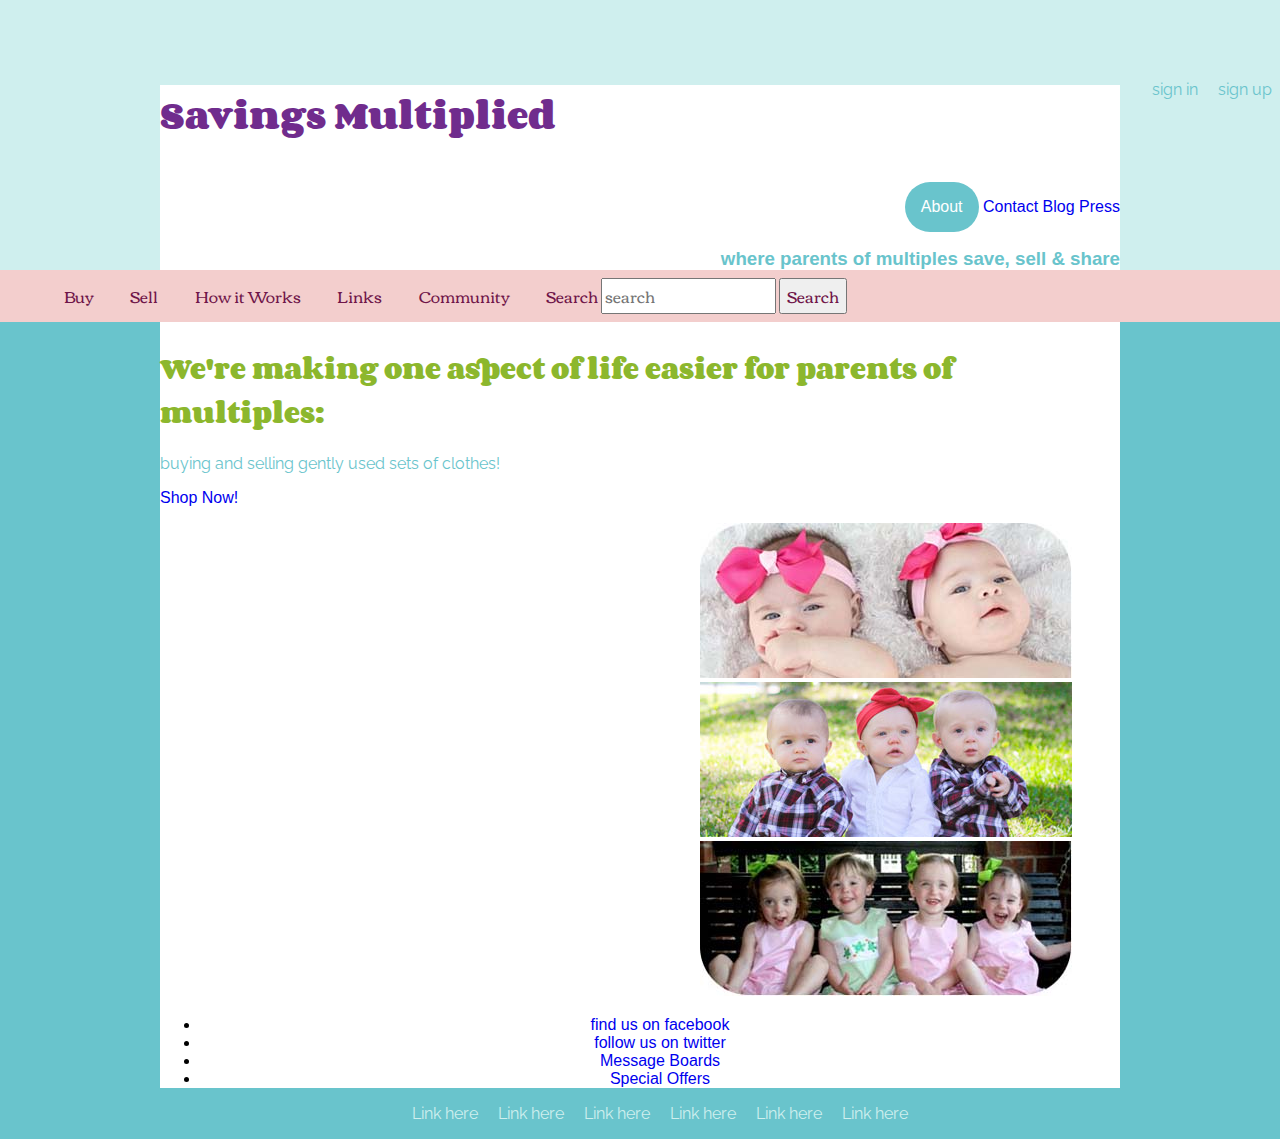
==== index.html @ 65ba91a4 "Initial homepage styling." ====
<!DOCTYPE html>
<html>
  <head>
    <title>SavingsMultiplied</title>
    <link rel="stylesheet" type="text/css" href="styles/normalize.css">
    <link rel="stylesheet" type="text/css" href="styles/main.css">
  </head>
  <body>
    <header>
      <nav>
        <ul id="signin">
          <li><a href="#">sign in</a></li>
          <li><a href="#">sign up</a></li>
        </ul>
      </nav>
      <section>
        <h1 class="owls">Savings Multiplied</h1>
        <nav>
          <ul>
            <li id="about"><a href="#">About</a></li>
            <li id="contact"><a href="#">Contact</a></li>
            <li id="blog"><a href="#">Blog</a></li>
            <li id="press"><a href="#">Press</a></li>
          </ul>
        </nav>
        <h3 class="border">where parents of multiples save, sell &amp; share</h3>
      </section>
      <nav id="main">
        <ul>
          <li><a href="#">Buy</a></li>
          <li><a href="#">Sell</a></li>
          <li><a href="#">How it Works</a></li>
          <li><a href="#">Links</a></li>
          <li><a href="#">Community</a></li>
          <li>
            <form action="#" method="GET">
              <label for="search_term">Search</label>
              <input id="search_term" type="text" placeholder="search" />
              <input type="submit" value="Search" />
            </form>
          </li>
        </ul>
      </nav>
    </header>
    <section>
      <div>
        <h2 class="border">We're making one aspect of life easier for parents of multiples:</h2>
        <p>buying and selling gently used sets of clothes!</p>
        <a href="#">Shop Now!</a>
      </div>
      <ul id="kids">
        <li><img src="images/twins.jpg" /></li>
        <li><img src="images/triplets.jpg" /></li>
        <li><img src="images/quads.jpg" /></li>
      </ul>
      <ul id="find">
        <li><a href="#">find us on facebook</a></li>
        <li><a href="#">follow us on twitter</a></li>
        <li><a href="#">Message Boards</a></li>
        <li><a href="#">Special Offers</a></li>
      </ul>
    </section>
    <footer>
      <nav>
        <ul>
          <li><a href="#">Link here</a></li>
          <li><a href="#">Link here</a></li>
          <li><a href="#">Link here</a></li>
          <li><a href="#">Link here</a></li>
          <li><a href="#">Link here</a></li>
          <li><a href="#">Link here</a></li>
        </ul>
      </nav>
    </footer>
  </body>
</html>
---- styles/main.css ----
/*header-savings multiplied*/
@import url(http://fonts.googleapis.com/css?family=Corben:700);
/*header-signin-register*/
@import url(http://fonts.googleapis.com/css?family=Raleway);
/*header-buyselltrade nav*/

/*header-whereparents*/

/*midsection weremaking*/

/*midsection buyingandselling*/

/* Colors:
/* Dark Teal: #69C4CC */
/* Light Teal: #CFEFEE */

body { 
background-color: #69C4CC; 
}

h1.owls{
font-family: 'Corben', cursive;
color: #702C8D;
}

ul#signin{
font-family: 'Raleway', sans-serif;
}

ul#signin a{
text-decoration: none;
padding: .5em;
color: #69C4CC;
}
header { 
background-color: #CFEFEE; 
padding-top: 4em;
}
nav#main { 
background-color: #F3CECD; 
}
section { 
background-color: #FFFFFF; 
}
p{
color: #69C4CC;
font-family: 'Raleway', sans-serif;

}

/* Grid */
body {
}

footer {
  padding: 0 10em;
}

section {
  margin: 0 10em;
}
header ul {
  float: right;
  list-style-type: none;
}

nav#main{
  padding: .5em;
}
nav#main ul {
  float: none;
  margin: 0px;
}

nav#main ul li{
  padding: 0em 1em;
}
nav#main ul li a, nav#main ul li form{
  text-decoration: none;
  color: #6F1549;
  font-family: 'Corben', cursive;
}
header ul li, ul#contact li, footer ul li {
  display: inline-block;
}

h2.border{
  margin-top: 0px;
  padding-top: 1em;
  color: #8CB72D;
  font-family: 'Corben', cursive;
}
h3.border{
  margin-bottom: 0px;
  color: #69C4CC;
  clear: both;
  text-align: right;
}
ul#kids li{
  margin-left: 500px;
  list-style: none;
}

ul#find li a{
  padding: .5em;
}
ul#find{
  text-align: center;
}

footer ul li a{
  color: #CFEFEE;
  padding: .5em;
}
footer ul{
  text-align: center;
  font-family: 'Raleway', sans-serif;
}

a{
  text-decoration: none;
}
#about{
  background-color:#69C4CC;
  border-radius: 4em;
  color: white;
  padding: 1em;
}
#about a{
  color: white;
}
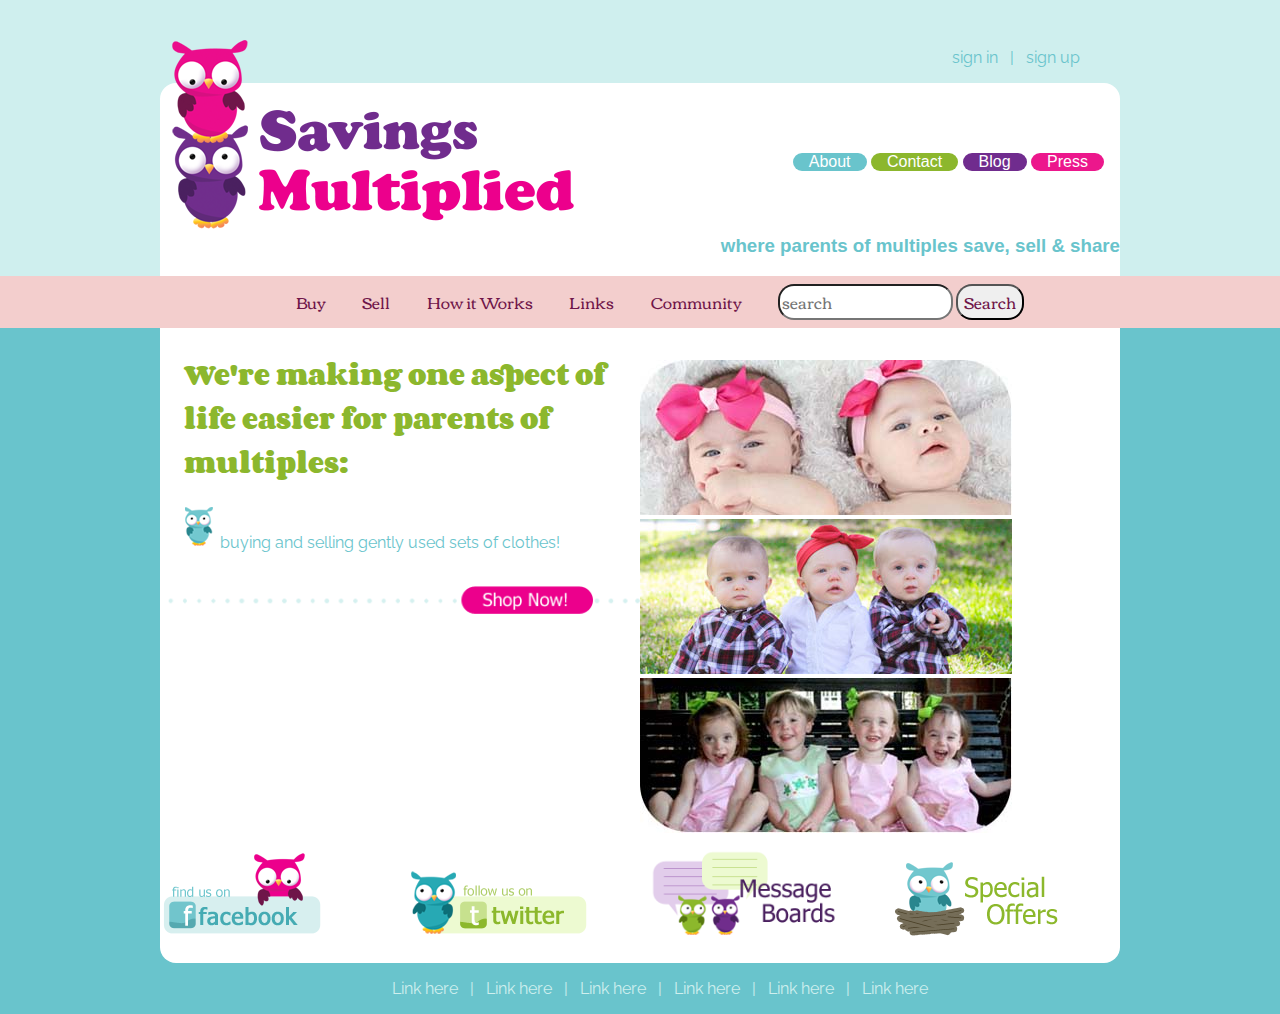
==== commit 41b90e78: "Fixed styling and added some js functions" ====
--- a/index.html
+++ b/index.html
@@ -4,18 +4,22 @@
     <title>SavingsMultiplied</title>
     <link rel="stylesheet" type="text/css" href="styles/normalize.css">
     <link rel="stylesheet" type="text/css" href="styles/main.css">
+    <meta content="width=device-width, initial-scale=1.0" name="viewport"/>
+    <meta charset="utf-8" />
   </head>
   <body>
     <header>
-      <nav>
-        <ul id="signin">
+      <nav id="authentication">
+        <ul>
           <li><a href="#">sign in</a></li>
           <li><a href="#">sign up</a></li>
         </ul>
       </nav>
-      <section>
-        <h1 class="owls">Savings Multiplied</h1>
-        <nav>
+      <section id="header">
+      <div id="logo">
+        <img src="images/logo.png" />
+      </div>
+        <nav id="info">
           <ul>
             <li id="about"><a href="#">About</a></li>
             <li id="contact"><a href="#">Contact</a></li>
@@ -34,7 +38,6 @@
           <li><a href="#">Community</a></li>
           <li>
             <form action="#" method="GET">
-              <label for="search_term">Search</label>
               <input id="search_term" type="text" placeholder="search" />
               <input type="submit" value="Search" />
             </form>
@@ -42,26 +45,26 @@
         </ul>
       </nav>
     </header>
-    <section>
-      <div>
-        <h2 class="border">We're making one aspect of life easier for parents of multiples:</h2>
-        <p>buying and selling gently used sets of clothes!</p>
-        <a href="#">Shop Now!</a>
+    <section class="main">
+      <div class="left_column">
+        <h2>We're making one aspect of life easier for parents of multiples:</h2>
+        <p><img src="images/owl.png" />buying and selling gently used sets of clothes!</p>
+        <a href="#"><img src="images/shop.png" id="shop" /></a>
       </div>
-      <ul id="kids">
+      <ul id="children" class="right_column">
         <li><img src="images/twins.jpg" /></li>
         <li><img src="images/triplets.jpg" /></li>
         <li><img src="images/quads.jpg" /></li>
       </ul>
       <ul id="find">
-        <li><a href="#">find us on facebook</a></li>
-        <li><a href="#">follow us on twitter</a></li>
-        <li><a href="#">Message Boards</a></li>
-        <li><a href="#">Special Offers</a></li>
+        <li><a href="#"><img src="images/facebook.png" alt="find us on facebook" /></a></li>
+        <li><a href="#"><img src="images/twitter.png" alt="follow us on twitter" /></a></li>
+        <li><a href="#"><img src="images/message.png" alt="Message Boards" /></a></li>
+        <li><a href="#"><img src="images/special.png" alt="Special Offers" /></a></li>
       </ul>
     </section>
     <footer>
-      <nav>
+      <nav id="link">
         <ul>
           <li><a href="#">Link here</a></li>
           <li><a href="#">Link here</a></li>
@@ -72,5 +75,40 @@
         </ul>
       </nav>
     </footer>
+    <div class="login-modal">
+	<div class="lightbox"></div>
+	<div class="login-form">
+	  <form>
+            <label>username</label>
+	    <input type="text" placeholder="username">
+	    <label>password</label>
+	    <input type="password" placeholder="password">
+	    <input type="submit" value="submit">
+	    <input type="button" value="cancel" class="cancel">
+	  </form>
+	</div>
+    </div>
   </body>
+  <script>
+    function hide(element){
+      element.style.display = "none";
+    }
+    function show(element){
+      element.style.display = "block";
+    }
+    var lightbox = document.querySelector('.lightbox');
+    lightbox.addEventListener('click', function(){
+      hide(document.querySelector('.login-modal'));
+    });
+
+    var authentication = document.querySelector('#authentication a');
+    authentication.addEventListener('click', function(){
+      show(document.querySelector('.login-modal'));
+    });
+
+    var cancel = document.querySelector('.cancel');
+    cancel.addEventListener('click', function(){
+      hide(document.querySelector('.login-modal'));
+    });
+  </script>
 </html>
--- a/styles/main.css
+++ b/styles/main.css
@@ -14,100 +14,245 @@
 /* Dark Teal: #69C4CC */
 /* Light Teal: #CFEFEE */
 
-body { 
-background-color: #69C4CC; 
-}
-
-h1.owls{
-font-family: 'Corben', cursive;
-color: #702C8D;
-}
-
-ul#signin{
-font-family: 'Raleway', sans-serif;
-}
-
-ul#signin a{
+
+
+
+
+/*Authentication*/
+header nav#authentication{
+  float: right;
+  font-family: 'Raleway', sans-serif;
+  padding-bottom: 2em;
+  margin-right: 12em;
+}
+nav#authentication{
+  margin: -2em 10em;
+  clear: right;
+}
+nav#authentication ul li a{
 text-decoration: none;
 padding: .5em;
 color: #69C4CC;
 }
+#authentication ul li + li::before{
+content: " | ";
+color: #69C4CC;
+}
+
 header { 
 background-color: #CFEFEE; 
 padding-top: 4em;
 }
-nav#main { 
-background-color: #F3CECD; 
-}
-section { 
-background-color: #FFFFFF; 
-}
-p{
-color: #69C4CC;
-font-family: 'Raleway', sans-serif;
-
-}
-
-/* Grid */
-body {
-}
-
-footer {
-  padding: 0 10em;
-}
-
-section {
-  margin: 0 10em;
+
+
+
+
+/*Main Logo*/
+#logo img{
+  float: left;
+  margin-top: -3em;
+  max-width: 100%;
+}
+
+
+
+
+/*About Blog Contact Press Nav*/
+#info ul{
+  margin-top: 70px;
+}
+#about{
+  background-color:#69C4CC;
+  border-radius: 1em;
+  color: white;
+}
+#about a{
+  color: white;
+  padding: 1em;
+}
+#contact{
+  background-color:#8CB72D;
+  border-radius: 1em;
+  color: white;
+}
+#contact a{
+  color: white;
+  padding: 1em;
+}
+#blog{
+  background-color:#702C8E;
+  border-radius: 1em;
+  color: white;
+}
+#blog a{
+  color: white;
+  padding: 1em;
+}
+#press{
+  background-color:#EC178C;
+  border-radius: 1em;
+  color: white;
+  margin-right: 1em;
+}
+#press a{
+  color: white;
+  padding: 1em;
 }
 header ul {
   float: right;
   list-style-type: none;
 }
 
-nav#main{
-  padding: .5em;
-}
-nav#main ul {
-  float: none;
-  margin: 0px;
-}
-
-nav#main ul li{
-  padding: 0em 1em;
-}
-nav#main ul li a, nav#main ul li form{
-  text-decoration: none;
-  color: #6F1549;
-  font-family: 'Corben', cursive;
-}
-header ul li, ul#contact li, footer ul li {
-  display: inline-block;
-}
-
-h2.border{
-  margin-top: 0px;
-  padding-top: 1em;
-  color: #8CB72D;
-  font-family: 'Corben', cursive;
-}
+
+
+/*Where Parents Save*/
 h3.border{
   margin-bottom: 0px;
   color: #69C4CC;
   clear: both;
   text-align: right;
-}
-ul#kids li{
-  margin-left: 500px;
+  padding-bottom: 1em;
+}
+
+
+
+
+/*Buy Sell HowitWorks Links Community Nav*/
+nav#main ul {
+  float: none;
+  margin: 0px;
+}
+
+nav#main ul li{
+  padding: 0em 1em;
+}
+nav#main ul li form input{
+  border-radius: 1em;
+}
+nav#main ul li a, nav#main ul li form{
+  text-decoration: none;
+  color: #6F1549;
+  font-family: 'Corben', cursive;
+}
+nav#main { 
+background-color: #F3CECD;
+text-align: center;
+padding: .5em; 
+}
+form{
+  border-radius: 1em;
+}
+
+
+
+
+/*Mid Section*/
+section { 
+background-color: #FFFFFF; 
+}
+p{
+color: #69C4CC;
+font-family: 'Raleway', sans-serif;
+padding-left: 1em;
+}
+#shop{
+  max-width: 100%;
+}
+.left_column, .right_column{
+  width: 50%;
+  float: left;
+}
+ul#children{
   list-style: none;
-}
-
-ul#find li a{
-  padding: .5em;
+  margin: 0;
+  padding: 0;
+  margin-top: 2em;
+}
+ul#children *{
+  max-width: 100%;
+}
+
+.left_column h2{
+  margin-top: 0px;
+  padding-top: 1em;
+  color: #8CB72D;
+  font-family: 'Corben', cursive;
+  padding-left: 1em;
+}
+section{
+  clear: both;
+}
+section:after{
+  content: "";
+  display: table;
+  clear: both;
+}
+
+
+
+/*Screen adjust*/
+@media screen and (max-width: 700px){
+  body > section, header > section, nav#authentication, footer{
+    margin: 0 2em;
+  }
 }
 ul#find{
-  text-align: center;
-}
-
+  list-style: none;
+  padding: 0;
+  margin-top: 0px;
+}
+ul#find li{
+  display: inline-block;
+  width: 20%;
+  margin-right: 5%;
+}
+ul#find img{
+  max-width: 100%;
+}
+ul#find li:nth-child(4n){
+  margin-right: 0;
+}
+@media screen and (max-width: 700px){
+  ul#find li{
+    width: 47.5%;
+    margin: 0;
+    float: left;
+}
+  ul#find li:nth-child(odd){
+    clear: left;
+    margin-right: 5%;
+}
+}
+@media screen and (max-width: 40em){
+#children li img{
+  display: none;}
+div.left_column{
+  width: 100%;
+}
+ul.right_column{
+  display: none;
+} 
+#link ul li + li::before{
+content: "  ";
+}
+}
+
+
+
+
+/*All Lists*/
+header ul li, ul#find li, footer ul li {
+  display: inline-block;
+}
+
+
+
+
+
+
+
+
+/*Footer*/
 footer ul li a{
   color: #CFEFEE;
   padding: .5em;
@@ -116,16 +261,60 @@
   text-align: center;
   font-family: 'Raleway', sans-serif;
 }
-
+#link ul li + li::before{
+content: " | ";
+color: #CFEFEE;
+}
+footer {
+  padding: 0 10em;
+}
+
+
+
+
+
+/*Misc*/
+section#header{
+  border-radius: 1em 1em 0em 0em;
+}
+section.main{
+  border-radius: 0em 0em 1em 1em;
+}
 a{
   text-decoration: none;
 }
-#about{
-  background-color:#69C4CC;
-  border-radius: 4em;
-  color: white;
-  padding: 1em;
-}
-#about a{
-  color: white;
-}
+section {
+  margin: 0 10em;
+}
+body { 
+background-color: #69C4CC; 
+}
+
+
+
+
+/*MODAL*/
+.login-modal{
+  display: none;
+}
+
+.lightbox{
+  background-color: #000;
+  opacity: .5;
+  position: fixed;
+  top: 0;
+  height: 100%;
+  width: 100%;
+}
+.login-form{
+  border: 3px solid grey;
+  width: 300px;
+  position: absolute;
+  top: 0;
+  left: 50%;
+  margin: 150px 0 0 -150px;
+  text-align: center;
+  background-color: lightgrey;
+  border-radius: 1em;
+  padding: 2em;
+}
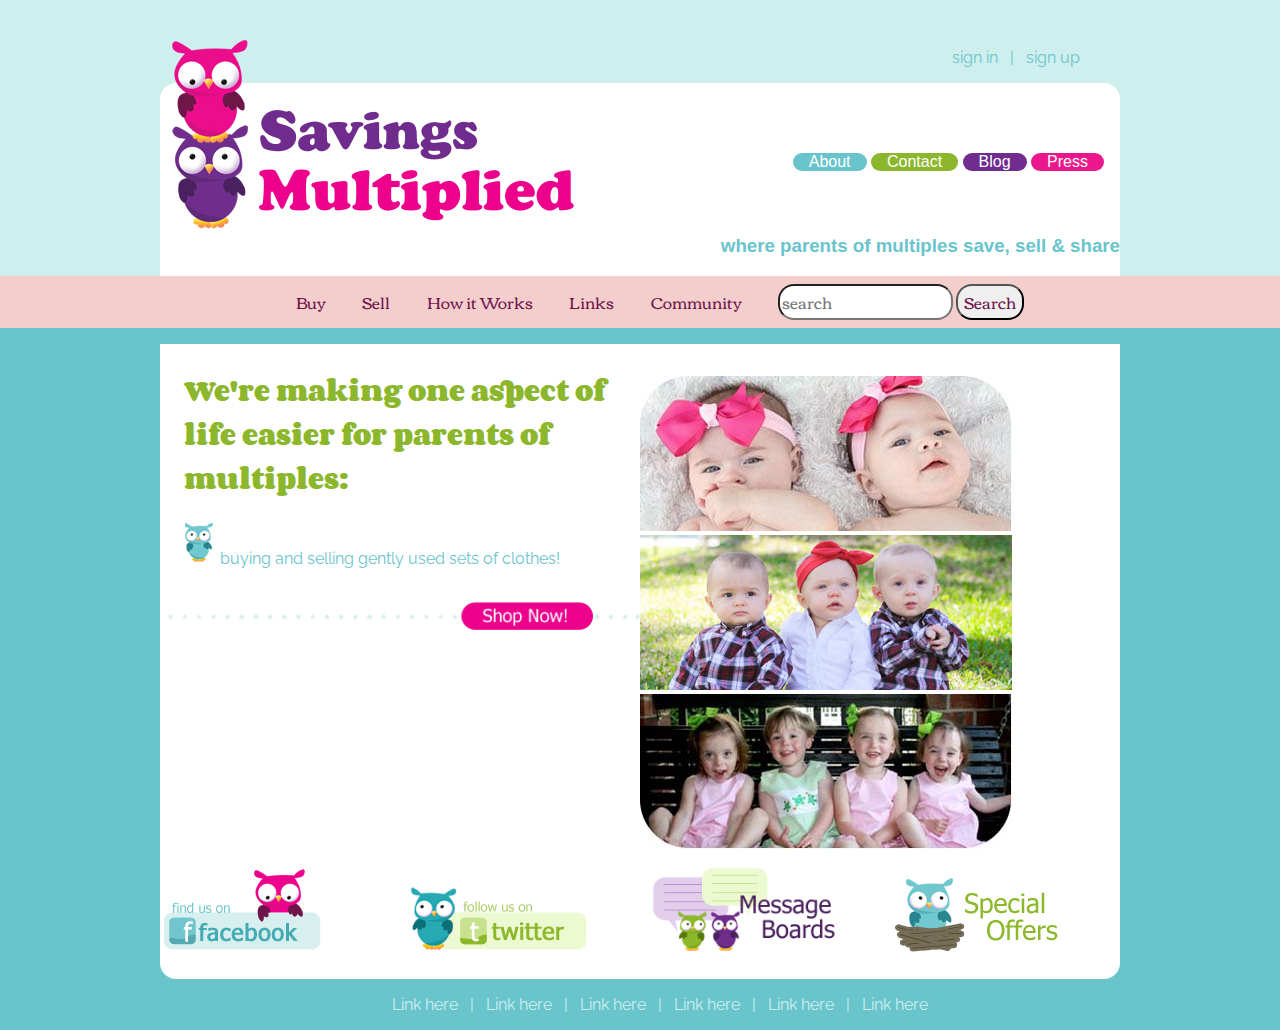
==== commit fd7184c1: "Formatted children photos" ====
--- a/index.html
+++ b/index.html
@@ -8,7 +8,7 @@
     <meta charset="utf-8" />
   </head>
   <body>
-    <header>
+   <header>
       <nav id="authentication">
         <ul>
           <li><a href="#">sign in</a></li>
@@ -76,39 +76,18 @@
       </nav>
     </footer>
     <div class="login-modal">
-	<div class="lightbox"></div>
-	<div class="login-form">
-	  <form>
-            <label>username</label>
-	    <input type="text" placeholder="username">
-	    <label>password</label>
-	    <input type="password" placeholder="password">
-	    <input type="submit" value="submit">
-	    <input type="button" value="cancel" class="cancel">
-	  </form>
-	</div>
+      <div class="lightbox"></div>
+      <div class="login-form">
+      <form>
+        <label>username</label>
+        <input type="text" placeholder="username">
+        <label>password</label>
+        <input type="password" placeholder="password">
+        <input type="submit" value="submit">
+        <input type="button" value="cancel" class="cancel">
+      </form>
+      </div>
     </div>
   </body>
-  <script>
-    function hide(element){
-      element.style.display = "none";
-    }
-    function show(element){
-      element.style.display = "block";
-    }
-    var lightbox = document.querySelector('.lightbox');
-    lightbox.addEventListener('click', function(){
-      hide(document.querySelector('.login-modal'));
-    });
-
-    var authentication = document.querySelector('#authentication a');
-    authentication.addEventListener('click', function(){
-      show(document.querySelector('.login-modal'));
-    });
-
-    var cancel = document.querySelector('.cancel');
-    cancel.addEventListener('click', function(){
-      hide(document.querySelector('.login-modal'));
-    });
-  </script>
+  <script src="scripts/main.js"></script>
 </html>
--- a/styles/main.css
+++ b/styles/main.css
@@ -13,7 +13,6 @@
 /* Colors:
 /* Dark Teal: #69C4CC */
 /* Light Teal: #CFEFEE */
-
 
 
 
@@ -30,18 +29,18 @@
   clear: right;
 }
 nav#authentication ul li a{
-text-decoration: none;
-padding: .5em;
-color: #69C4CC;
-}
-#authentication ul li + li::before{
-content: " | ";
-color: #69C4CC;
-}
-
-header { 
-background-color: #CFEFEE; 
-padding-top: 4em;
+  text-decoration: none;
+  padding: .5em;
+  color: #69C4CC;
+}
+#authentication ul li + li::before {
+  content: " | ";
+  color: #69C4CC;
+}
+
+header {
+  background-color: #CFEFEE;
+  padding-top: 4em;
 }
 
 
@@ -134,10 +133,10 @@
   color: #6F1549;
   font-family: 'Corben', cursive;
 }
-nav#main { 
-background-color: #F3CECD;
-text-align: center;
-padding: .5em; 
+nav#main {
+  background-color: #F3CECD;
+  text-align: center;
+  padding: .5em;
 }
 form{
   border-radius: 1em;
@@ -147,16 +146,19 @@
 
 
 /*Mid Section*/
-section { 
-background-color: #FFFFFF; 
+section {
+  background-color: #FFFFFF;
 }
 p{
-color: #69C4CC;
-font-family: 'Raleway', sans-serif;
-padding-left: 1em;
+  color: #69C4CC;
+  font-family: 'Raleway', sans-serif;
+  padding-left: 1em;
 }
 #shop{
   max-width: 100%;
+}
+img#shop :hover {
+  color: blue;
 }
 .left_column, .right_column{
   width: 50%;
@@ -170,6 +172,7 @@
 }
 ul#children *{
   max-width: 100%;
+  padding-right: 20px;
 }
 
 .left_column h2{
@@ -190,55 +193,6 @@
 
 
 
-/*Screen adjust*/
-@media screen and (max-width: 700px){
-  body > section, header > section, nav#authentication, footer{
-    margin: 0 2em;
-  }
-}
-ul#find{
-  list-style: none;
-  padding: 0;
-  margin-top: 0px;
-}
-ul#find li{
-  display: inline-block;
-  width: 20%;
-  margin-right: 5%;
-}
-ul#find img{
-  max-width: 100%;
-}
-ul#find li:nth-child(4n){
-  margin-right: 0;
-}
-@media screen and (max-width: 700px){
-  ul#find li{
-    width: 47.5%;
-    margin: 0;
-    float: left;
-}
-  ul#find li:nth-child(odd){
-    clear: left;
-    margin-right: 5%;
-}
-}
-@media screen and (max-width: 40em){
-#children li img{
-  display: none;}
-div.left_column{
-  width: 100%;
-}
-ul.right_column{
-  display: none;
-} 
-#link ul li + li::before{
-content: "  ";
-}
-}
-
-
-
 
 /*All Lists*/
 header ul li, ul#find li, footer ul li {
@@ -262,8 +216,8 @@
   font-family: 'Raleway', sans-serif;
 }
 #link ul li + li::before{
-content: " | ";
-color: #CFEFEE;
+  content: " | ";
+  color: #CFEFEE;
 }
 footer {
   padding: 0 10em;
@@ -286,8 +240,8 @@
 section {
   margin: 0 10em;
 }
-body { 
-background-color: #69C4CC; 
+body {
+  background-color: #69C4CC;
 }
 
 
@@ -318,3 +272,55 @@
   border-radius: 1em;
   padding: 2em;
 }
+
+
+
+/*Screen adjust*/
+@media screen and (max-width: 700px){
+  body > section, header > section, nav#authentication, footer{
+    margin: 0 2em;
+}
+}
+ul#find{
+  list-style: none;
+  padding: 0;
+ /* margin-top: 0px;*/
+}
+ul#find li{
+  display: inline-block;
+  width: 20%;
+  margin-right: 5%;
+}
+ul#find img{
+  max-width: 100%;
+}
+ul#find li:nth-child(4n){
+  margin-right: 0;
+}
+@media screen and (max-width: 700px){
+  ul#find li{
+    width: 47.5%;
+    margin: 0;
+    float: left;
+}
+ul#find li:nth-child(odd){
+  clear: left;
+  margin-right: 5%;
+}
+}
+@media screen and (max-width: 40em){
+  #children li img{
+    display: none;}
+  div.left_column{
+    width: 100%;
+}
+ul.right_column{
+  display: none;
+}
+#link ul li + li::before{
+  content: "  ";
+}
+}
+
+
+
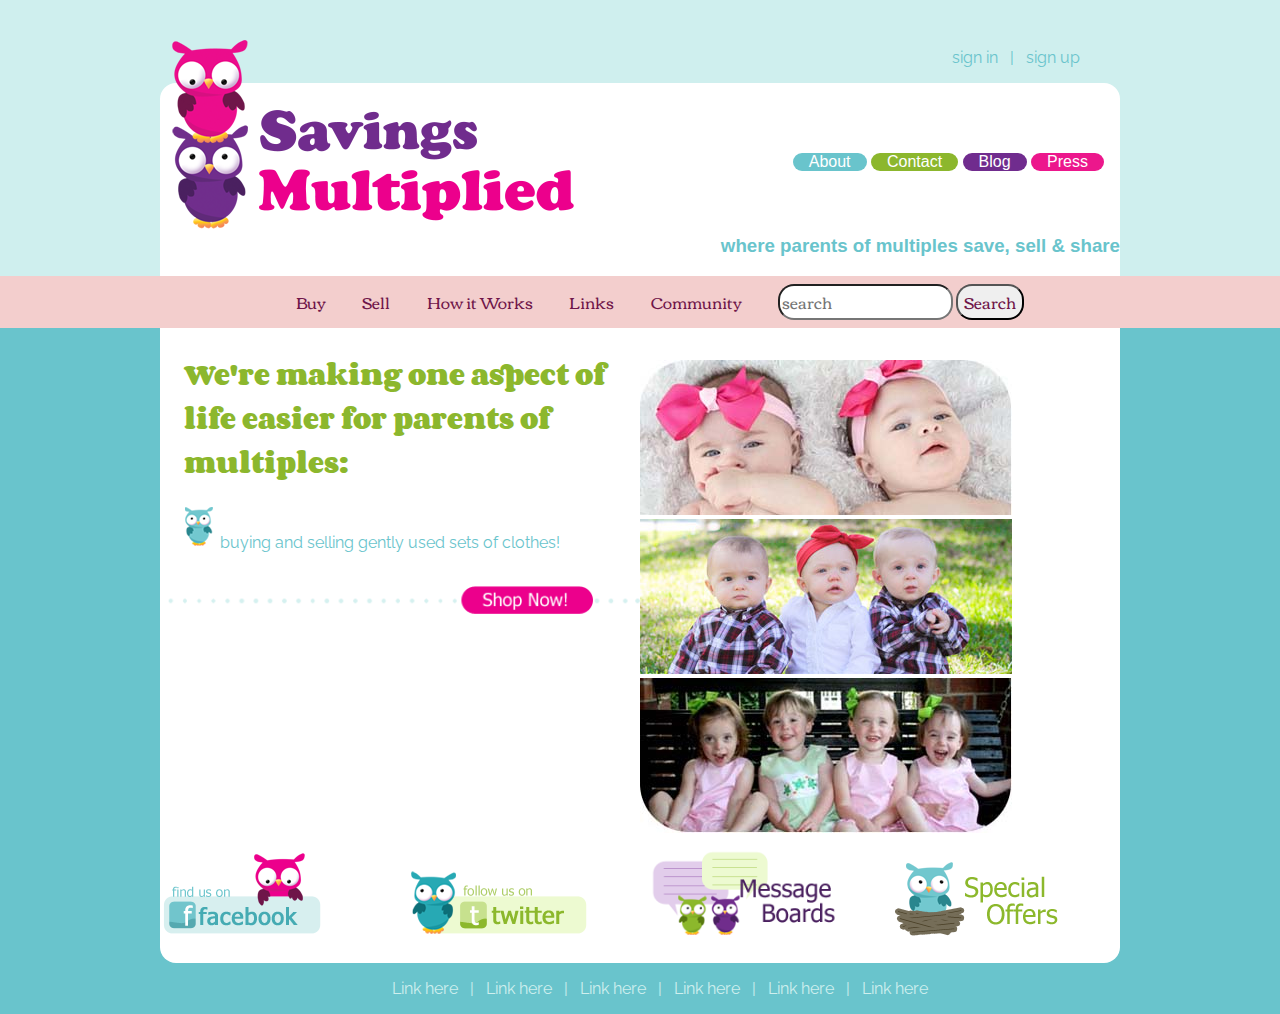
==== commit 975fa2df: "Added toggle feature" ====
--- a/index.html
+++ b/index.html
@@ -75,7 +75,7 @@
         </ul>
       </nav>
     </footer>
-    <div class="login-modal">
+    <div class="login-modal hidden">
       <div class="lightbox"></div>
       <div class="login-form">
       <form>
--- a/styles/main.css
+++ b/styles/main.css
@@ -157,9 +157,6 @@
 #shop{
   max-width: 100%;
 }
-img#shop :hover {
-  color: blue;
-}
 .left_column, .right_column{
   width: 50%;
   float: left;
@@ -182,14 +179,30 @@
   font-family: 'Corben', cursive;
   padding-left: 1em;
 }
-section{
+section {
   clear: both;
 }
-section:after{
+section:after {
   content: "";
   display: table;
   clear: both;
 }
+ul#find {
+  list-style: none;
+  padding: 0;
+  margin-top: 0px;
+}
+ul#find li {
+  display: inline-block;
+  width: 20%;
+  margin-right: 5%;
+}
+ul#find img{
+  max-width: 100%;
+}
+ul#find li:nth-child(4n){
+  margin-right: 0;
+}
 
 
 
@@ -207,15 +220,15 @@
 
 
 /*Footer*/
-footer ul li a{
+footer ul li a {
   color: #CFEFEE;
   padding: .5em;
 }
-footer ul{
+footer ul {
   text-align: center;
   font-family: 'Raleway', sans-serif;
 }
-#link ul li + li::before{
+#link ul li + li::before {
   content: " | ";
   color: #CFEFEE;
 }
@@ -228,13 +241,13 @@
 
 
 /*Misc*/
-section#header{
+section#header {
   border-radius: 1em 1em 0em 0em;
 }
-section.main{
+section.main {
   border-radius: 0em 0em 1em 1em;
 }
-a{
+a {
   text-decoration: none;
 }
 section {
@@ -248,11 +261,8 @@
 
 
 /*MODAL*/
-.login-modal{
-  display: none;
-}
-
-.lightbox{
+
+.lightbox {
   background-color: #000;
   opacity: .5;
   position: fixed;
@@ -260,7 +270,7 @@
   height: 100%;
   width: 100%;
 }
-.login-form{
+.login-form {
   border: 3px solid grey;
   width: 300px;
   position: absolute;
@@ -273,54 +283,69 @@
   padding: 2em;
 }
 
+.hidden {
+  display: none;
+}
 
 
 /*Screen adjust*/
-@media screen and (max-width: 700px){
-  body > section, header > section, nav#authentication, footer{
+@media screen and (max-width: 700px) {
+  body > section, header > section, nav#authentication, footer {
     margin: 0 2em;
-}
-}
-ul#find{
-  list-style: none;
-  padding: 0;
- /* margin-top: 0px;*/
-}
-ul#find li{
-  display: inline-block;
-  width: 20%;
-  margin-right: 5%;
-}
-ul#find img{
-  max-width: 100%;
-}
-ul#find li:nth-child(4n){
-  margin-right: 0;
-}
-@media screen and (max-width: 700px){
-  ul#find li{
+  }
+  ul#find li {
     width: 47.5%;
     margin: 0;
     float: left;
-}
-ul#find li:nth-child(odd){
-  clear: left;
-  margin-right: 5%;
-}
-}
-@media screen and (max-width: 40em){
-  #children li img{
-    display: none;}
+  }
+  ul#find li:nth-child(odd) {
+    clear: left;
+    margin-right: 5%;
+  }
+  ul#find {
+    margin-top: 0px;
+  }
+}
+@media screen and (max-width: 40em) {
+  #children li img {
+    display: none;
+  }
   div.left_column{
     width: 100%;
-}
-ul.right_column{
-  display: none;
-}
-#link ul li + li::before{
-  content: "  ";
-}
-}
-
-
-
+  }
+  ul.right_column{
+    display: none;
+  }
+  #link ul li + li::before {
+    content: "  ";
+  }
+}
+
+
+div.small-column{
+  border: 1px solid #EDFAD1;
+  background: #EDFAD1;
+}
+.small-column h2{
+  margin-top: 0px;
+  padding-top: 1em;
+  color: #8CB72D;
+  font-family: 'Corben', cursive;
+  padding-left: 1em;
+}
+.small-column {
+  width: 50%;
+  float: left;
+}
+
+.large-column {
+  float: right;
+}
+#items li{
+  border: 1px solid #EDFAD1;
+  background-color: #EDFAD1;
+  width: 20px;
+  height: 20px;
+  list-style-type: none;
+  display: inline-block;
+}
